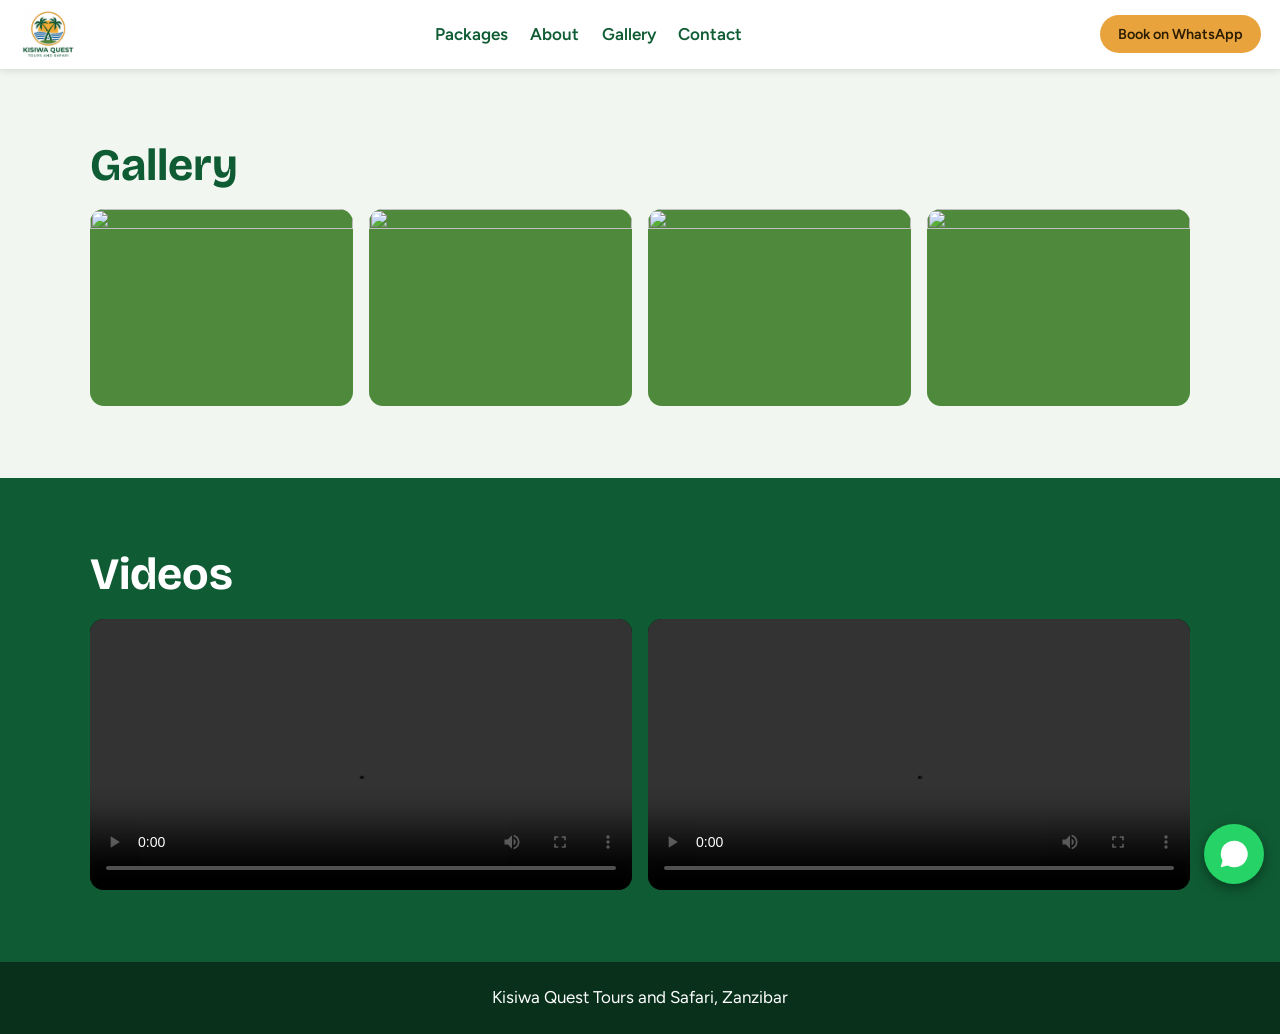
==== gallery.html @ 896d334f "first commit" ====
<!doctype html><html lang="en"><head><meta charset="utf-8"><meta name="viewport" content="width=device-width,initial-scale=1">
<title>Gallery | Kisiwa Quest Tours and Safari</title>
<link rel="icon" href="images/logo.jpg">
<link rel="preconnect" href="https://fonts.googleapis.com"><link href="https://fonts.googleapis.com/css2?family=Bricolage+Grotesque:wght@600;800&family=Figtree:wght@400;600&display=swap" rel="stylesheet">
<link rel="stylesheet" href="css/style.css"></head><body>
<header class="top"><a href="index.html" class="brand"><img src="images/logo.jpg" alt="Kisiwa Quest Tours and Safari"></a>
<nav><a href="index.html#packages">Packages</a><a href="index.html#about">About</a><a href="gallery.html">Gallery</a><a href="index.html#contact">Contact</a></nav>
<a class="btn gold sm" data-wa="Hi Kisiwa Quest, I'd like to book a tour." href="https://wa.me/255617396820">Book on WhatsApp</a></header>
<main><section><h2>Gallery</h2><div id="grid" class="grid"></div></section>
<section class="dark"><h2>Videos</h2><div class="vids"><video src="videos/vid1.mp4" controls playsinline preload="metadata"></video><video src="videos/vid2.mp4" controls playsinline preload="metadata"></video></div></section></main>
<footer>Kisiwa Quest Tours and Safari, Zanzibar</footer>
<a class="fab" data-wa="Hi Kisiwa Quest!" href="https://wa.me/255617396820" aria-label="Chat on WhatsApp"><svg viewBox="0 0 24 24"><path fill="#fff" d="M12 2a10 10 0 0 0-8.6 15L2 22l5.2-1.4A10 10 0 1 0 12 2z"/></svg></a>
<script src="js/packages.js"></script><script src="js/main.js"></script></body></html>
---- css/style.css ----
:root{--g:#0f5c34;--l:#4f8a3c;--y:#e8a33d;--b:#2a5ca8;--c:#f2f6f0;--ink:#16261c}
*{box-sizing:border-box;margin:0}html{scroll-behavior:smooth}
body{font:17px/1.6 Figtree,sans-serif;background:var(--c);color:var(--ink)}
h1,h2,h3,h4{font-family:'Bricolage Grotesque',sans-serif;line-height:1.1}
a{color:var(--b)}:focus-visible{outline:3px solid var(--y);outline-offset:2px}
.top{position:sticky;top:0;z-index:20;display:flex;align-items:center;gap:1rem;justify-content:space-between;background:#fff;padding:.4rem 1.2rem;box-shadow:0 1px 8px #0002}
.brand img{height:56px;display:block}nav{display:flex;gap:1.4rem}nav a{color:var(--g);text-decoration:none;font-weight:600}
.btn{display:inline-block;border:2px solid transparent;border-radius:99px;padding:.8rem 1.5rem;font:600 1rem Figtree,sans-serif;text-decoration:none;cursor:pointer;text-align:center}
.btn.sm{padding:.5rem 1rem;font-size:.9rem}.gold{background:var(--y);color:#2b1c00}.ghost{border-color:currentColor;color:#fff;background:#0000}
.row{display:flex;gap:.7rem;flex-wrap:wrap}
.hero{position:relative;height:calc(100svh - 70px);min-height:520px;color:#fff;overflow:hidden;display:flex;align-items:flex-end}
.slide{position:absolute;inset:0;background:var(--g) center/cover;opacity:0;transition:opacity 1.2s}.slide.on{opacity:1}
.hero::before{content:"";position:absolute;inset:0;z-index:1;background:linear-gradient(transparent 30%,#06301bdd)}
.hero-in{position:relative;z-index:2;padding:0 1.2rem 5rem max(1.2rem,calc((100% - 1100px)/2));max-width:820px}
h1{font-size:clamp(2.2rem,6vw,4.4rem);font-weight:800;margin-bottom:.8rem}.hero p{font-size:1.2rem;margin-bottom:1.4rem}
.nav{position:absolute;z-index:3;top:45%;background:#0005;color:#fff;border:0;width:44px;height:44px;border-radius:50%;font-size:1.8rem;cursor:pointer}.prev{left:.8rem}.next{right:.8rem}
.dots{position:absolute;z-index:3;right:1.2rem;bottom:1.4rem;display:flex;gap:.5rem}.dots button{width:12px;height:12px;border-radius:50%;border:2px solid #fff;background:#0000;padding:0;cursor:pointer}.dots .on{background:var(--y);border-color:var(--y)}
.chev{position:absolute;z-index:3;left:50%;bottom:.6rem;color:#fff;font-size:2rem;text-decoration:none;animation:bob 1.6s infinite}
@keyframes bob{50%{transform:translateY(8px)}}@keyframes nudge{50%{transform:translateX(8px)}}
section{padding:4.5rem max(1.2rem,calc((100% - 1100px)/2))}section h2{font-size:clamp(1.8rem,4vw,2.8rem);margin-bottom:1.2rem;color:var(--g)}
.dark{background:var(--g);color:#fff}.dark h2{color:#fff}
.tabs{display:flex;gap:.6rem;margin-bottom:.8rem}.tabs button{border:2px solid var(--g);background:#0000;color:var(--g);border-radius:99px;padding:.5rem 1.2rem;font:600 1rem Figtree;cursor:pointer}.tabs .on{background:var(--g);color:#fff}
.hint{color:var(--l);font-weight:600;margin-bottom:.8rem}.hint span{display:inline-block;animation:nudge 1.2s infinite}.note{margin-top:.8rem;font-size:.95rem}
.stripwrap{position:relative}.strip{display:flex;gap:1rem;overflow-x:auto;scroll-snap-type:x mandatory;padding:.4rem 0 1rem;scrollbar-color:var(--y) #0000}.strip.drag{scroll-snap-type:none;cursor:grabbing}
.card{flex:none;width:min(78vw,300px);aspect-ratio:3/4;scroll-snap-align:start;border-radius:20px;background:var(--g) center/cover;color:#fff;display:flex;align-items:flex-end;position:relative}
.pill{position:absolute;top:.8rem;left:.8rem;background:var(--y);color:#2b1c00;border-radius:99px;padding:.2rem .8rem;font-size:.85rem;font-weight:600}
.cb{padding:1rem}.cb h3{font-size:1.35rem;margin-bottom:.3rem}.cb p{font-size:.9rem;line-height:1.4;margin-bottom:.4rem;display:-webkit-box;-webkit-line-clamp:3;-webkit-box-orient:vertical;overflow:hidden}.cb strong{display:block;margin-bottom:.6rem;color:var(--y)}
.arr{position:absolute;top:40%;z-index:5;width:44px;height:44px;border-radius:50%;border:0;background:var(--y);font-size:1.6rem;cursor:pointer;box-shadow:0 2px 8px #0005}.l{left:-12px}.r{right:-12px}
@media(hover:none){.arr{display:none}}
dialog{width:min(92vw,640px);max-height:88vh;border:0;border-radius:20px;padding:0;overflow:auto;color:var(--ink)}dialog::backdrop{background:#000a}
dialog img{width:100%;height:200px;object-fit:cover;display:block}.mb{padding:1.4rem}.mb h4{margin:1rem 0 .3rem;color:var(--g)}.mb ul{padding-left:1.2rem}.mb .btn{margin-top:1.2rem}
.x{position:absolute;right:.8rem;top:.8rem;width:40px;height:40px;border-radius:50%;border:0;background:#fff;font-size:1.5rem;cursor:pointer}
table{width:100%;margin:.8rem 0;border-collapse:collapse}td{padding:.4rem;border-bottom:1px solid #0002}td+td{text-align:right;font-weight:600}.small{font-size:.9rem}
.lead{max-width:60ch;margin-bottom:1.6rem}.guides{display:flex;gap:2.5rem;flex-wrap:wrap}figure{display:flex;align-items:center;gap:1rem}
figure img{width:130px;height:130px;border-radius:50%;object-fit:cover;border:4px solid var(--y);background:var(--l)}
details{border-bottom:1px solid #0003;padding:1rem 0;max-width:760px}summary{font:600 1.15rem 'Bricolage Grotesque';cursor:pointer;color:var(--g)}details p{margin-top:.6rem}
.contact{display:grid;grid-template-columns:1fr 1.2fr;gap:2.5rem}.links{display:flex;flex-direction:column;gap:.7rem;align-items:flex-start}
form{display:grid;grid-template-columns:1fr 1fr;gap:.9rem}label{display:grid;gap:.25rem;font-weight:600}.full{grid-column:1/-1}
input,select,textarea{font:inherit;padding:.65rem;border-radius:10px;border:0;width:100%}
.fab{position:fixed;right:1rem;bottom:1rem;z-index:30;width:60px;height:60px;border-radius:50%;background:#25d366;display:grid;place-items:center;box-shadow:0 4px 14px #0006}.fab svg{width:32px}
footer{background:#08301b;color:#fff;text-align:center;padding:1.4rem}
.grid{display:grid;grid-template-columns:repeat(auto-fill,minmax(240px,1fr));gap:1rem}.grid img{width:100%;aspect-ratio:4/3;object-fit:cover;border-radius:14px;background:var(--l)}
.vids{display:grid;grid-template-columns:repeat(auto-fit,minmax(280px,1fr));gap:1rem}video{width:100%;border-radius:14px;background:#000}
@media(max-width:800px){nav{display:none}.contact,form{grid-template-columns:1fr}.hero-in{padding-bottom:4.5rem}}
@media(prefers-reduced-motion:reduce){*{animation:none!important;transition:none!important;scroll-behavior:auto!important}}
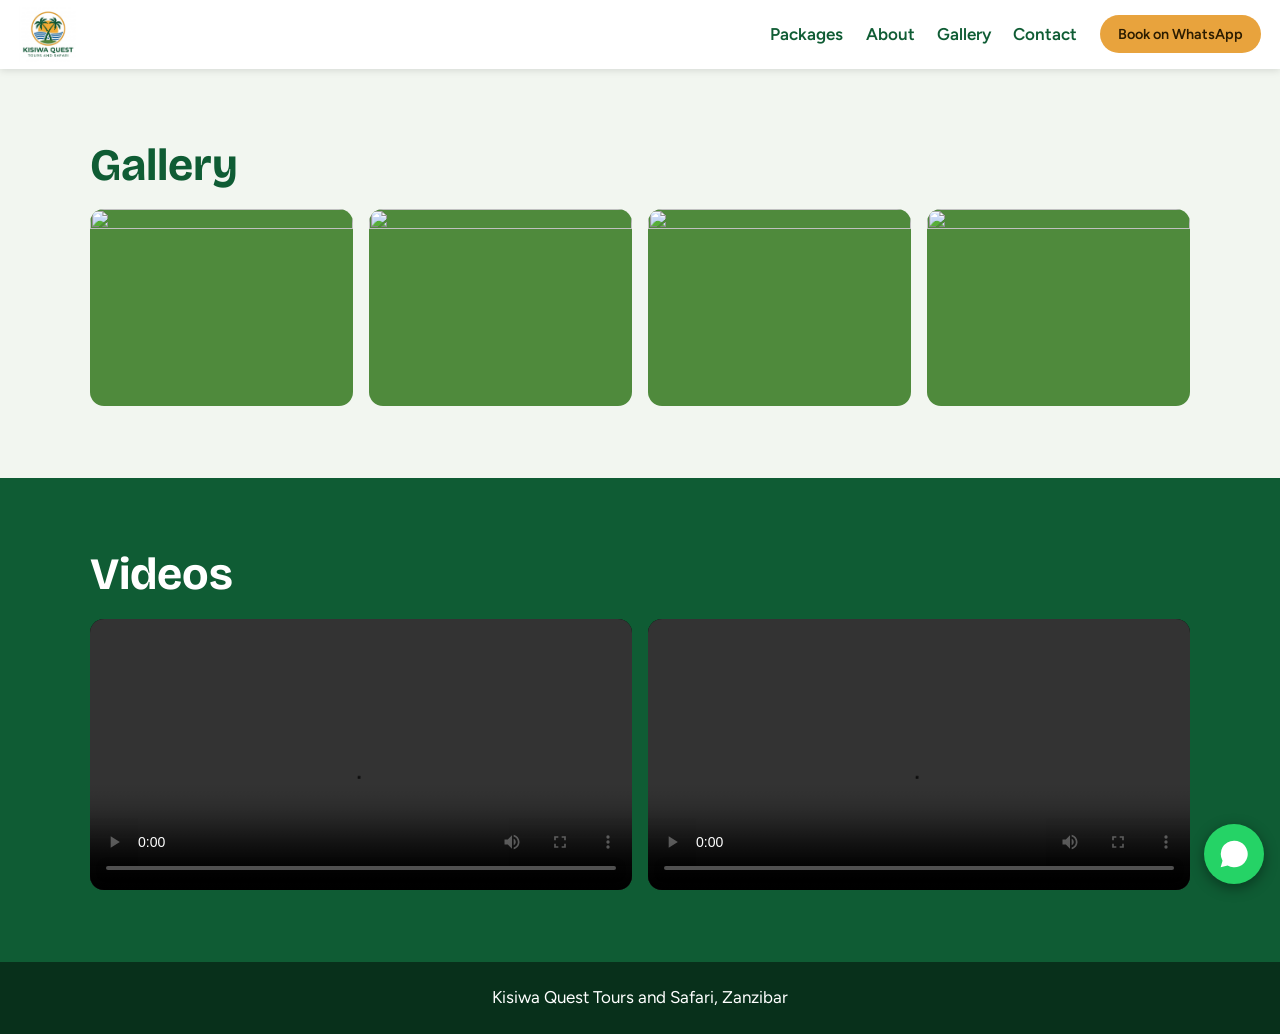
==== commit 925016cf: "more changes" ====
--- a/gallery.html
+++ b/gallery.html
@@ -4,8 +4,7 @@
 <link rel="preconnect" href="https://fonts.googleapis.com"><link href="https://fonts.googleapis.com/css2?family=Bricolage+Grotesque:wght@600;800&family=Figtree:wght@400;600&display=swap" rel="stylesheet">
 <link rel="stylesheet" href="css/style.css"></head><body>
 <header class="top"><a href="index.html" class="brand"><img src="images/logo.jpg" alt="Kisiwa Quest Tours and Safari"></a>
-<nav><a href="index.html#packages">Packages</a><a href="index.html#about">About</a><a href="gallery.html">Gallery</a><a href="index.html#contact">Contact</a></nav>
-<a class="btn gold sm" data-wa="Hi Kisiwa Quest, I'd like to book a tour." href="https://wa.me/255617396820">Book on WhatsApp</a></header>
+<button class="burger" aria-label="Menu" aria-expanded="false"><span></span></button><nav id="menu"><a href="index.html#packages">Packages</a><a href="index.html#about">About</a><a href="gallery.html">Gallery</a><a href="index.html#contact">Contact</a><a class="btn gold sm" data-wa="Hi Kisiwa Quest, I'd like to book a tour." href="https://wa.me/255617396820">Book on WhatsApp</a></nav></header>
 <main><section><h2>Gallery</h2><div id="grid" class="grid"></div></section>
 <section class="dark"><h2>Videos</h2><div class="vids"><video src="videos/vid1.mp4" controls playsinline preload="metadata"></video><video src="videos/vid2.mp4" controls playsinline preload="metadata"></video></div></section></main>
 <footer>Kisiwa Quest Tours and Safari, Zanzibar</footer>
--- a/css/style.css
+++ b/css/style.css
@@ -4,7 +4,7 @@
 h1,h2,h3,h4{font-family:'Bricolage Grotesque',sans-serif;line-height:1.1}
 a{color:var(--b)}:focus-visible{outline:3px solid var(--y);outline-offset:2px}
 .top{position:sticky;top:0;z-index:20;display:flex;align-items:center;gap:1rem;justify-content:space-between;background:#fff;padding:.4rem 1.2rem;box-shadow:0 1px 8px #0002}
-.brand img{height:56px;display:block}nav{display:flex;gap:1.4rem}nav a{color:var(--g);text-decoration:none;font-weight:600}
+.brand img{height:56px;display:block}nav{display:flex;gap:1.4rem;align-items:center}nav a:not(.btn){color:var(--g);text-decoration:none;font-weight:600}
 .btn{display:inline-block;border:2px solid transparent;border-radius:99px;padding:.8rem 1.5rem;font:600 1rem Figtree,sans-serif;text-decoration:none;cursor:pointer;text-align:center}
 .btn.sm{padding:.5rem 1rem;font-size:.9rem}.gold{background:var(--y);color:#2b1c00}.ghost{border-color:currentColor;color:#fff;background:#0000}
 .row{display:flex;gap:.7rem;flex-wrap:wrap}
@@ -27,7 +27,7 @@
 .cb{padding:1rem}.cb h3{font-size:1.35rem;margin-bottom:.3rem}.cb p{font-size:.9rem;line-height:1.4;margin-bottom:.4rem;display:-webkit-box;-webkit-line-clamp:3;-webkit-box-orient:vertical;overflow:hidden}.cb strong{display:block;margin-bottom:.6rem;color:var(--y)}
 .arr{position:absolute;top:40%;z-index:5;width:44px;height:44px;border-radius:50%;border:0;background:var(--y);font-size:1.6rem;cursor:pointer;box-shadow:0 2px 8px #0005}.l{left:-12px}.r{right:-12px}
 @media(hover:none){.arr{display:none}}
-dialog{width:min(92vw,640px);max-height:88vh;border:0;border-radius:20px;padding:0;overflow:auto;color:var(--ink)}dialog::backdrop{background:#000a}
+dialog{margin:auto;width:min(92vw,640px);max-height:88vh;border:0;border-radius:20px;padding:0;overflow:auto;color:var(--ink)}dialog::backdrop{background:#000a}
 dialog img{width:100%;height:200px;object-fit:cover;display:block}.mb{padding:1.4rem}.mb h4{margin:1rem 0 .3rem;color:var(--g)}.mb ul{padding-left:1.2rem}.mb .btn{margin-top:1.2rem}
 .x{position:absolute;right:.8rem;top:.8rem;width:40px;height:40px;border-radius:50%;border:0;background:#fff;font-size:1.5rem;cursor:pointer}
 table{width:100%;margin:.8rem 0;border-collapse:collapse}td{padding:.4rem;border-bottom:1px solid #0002}td+td{text-align:right;font-weight:600}.small{font-size:.9rem}
@@ -41,5 +41,10 @@
 footer{background:#08301b;color:#fff;text-align:center;padding:1.4rem}
 .grid{display:grid;grid-template-columns:repeat(auto-fill,minmax(240px,1fr));gap:1rem}.grid img{width:100%;aspect-ratio:4/3;object-fit:cover;border-radius:14px;background:var(--l)}
 .vids{display:grid;grid-template-columns:repeat(auto-fit,minmax(280px,1fr));gap:1rem}video{width:100%;border-radius:14px;background:#000}
-@media(max-width:800px){nav{display:none}.contact,form{grid-template-columns:1fr}.hero-in{padding-bottom:4.5rem}}
+.burger{display:none;position:relative;width:44px;height:44px;border:0;background:#0000;cursor:pointer}
+.burger span,.burger::before,.burger::after{content:"";position:absolute;left:10px;right:10px;height:3px;border-radius:2px;background:var(--g);transition:.2s}
+.burger::before{top:14px}.burger span{top:20px}.burger::after{top:26px}
+.top.open .burger::before{top:20px;transform:rotate(45deg)}.top.open .burger span{opacity:0}.top.open .burger::after{top:20px;transform:rotate(-45deg)}
+.gap{margin-top:3rem}
+@media(max-width:800px){.burger{display:block}nav{display:none;position:absolute;top:100%;left:0;right:0;flex-direction:column;align-items:stretch;gap:1rem;background:#fff;padding:1rem 1.2rem 1.4rem;box-shadow:0 10px 16px #0003}.top.open nav{display:flex}nav a:not(.btn){font-size:1.15rem;padding:.2rem 0}.contact,form{grid-template-columns:1fr}.hero-in{padding-bottom:4.5rem}}
 @media(prefers-reduced-motion:reduce){*{animation:none!important;transition:none!important;scroll-behavior:auto!important}}
